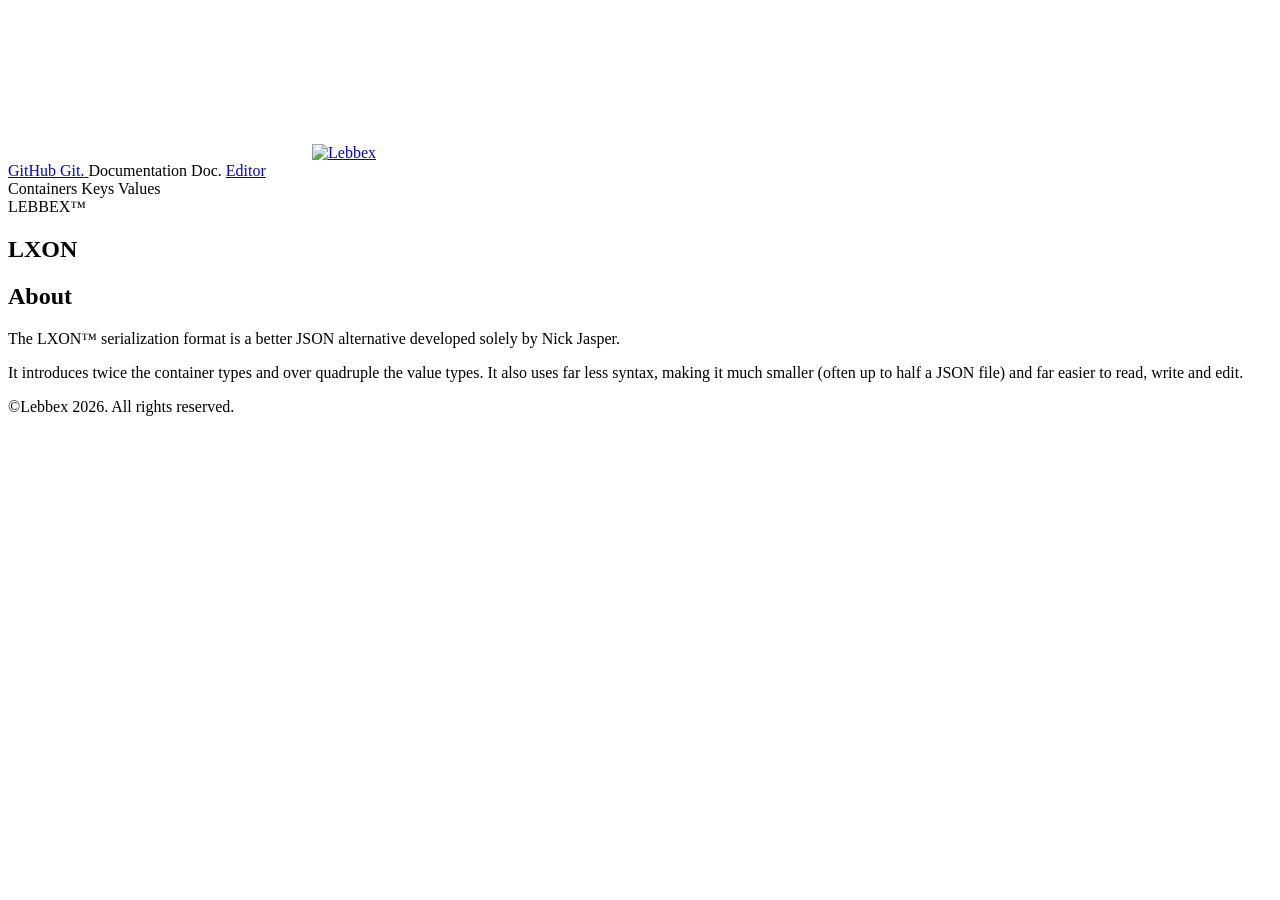
==== docs/index.html @ 4415707a "Update index.html" ====
<!DOCTYPE html>
<html lang="en">

<head>
	<meta charset="UTF-8">
	<meta name="viewport" content="width=device-width, initial-scale=1.0">
	<title>LXON</title>
	<link rel="icon" href="ressources/lxon.png" type="image/x-icon">
	<link rel="stylesheet" href="https://unpkg.com/lenis@1.3.23/dist/lenis.css">
	<link rel="stylesheet"
		href="https://fonts.googleapis.com/css2?family=JetBrains+Mono:wght@100;200;300;400&display=swap">
	<link rel="stylesheet" href="/ressources/styles.css">
	<link rel="stylesheet" href="style-home.css">
</head>

<body>

	<canvas id="noise-canvas"></canvas>

	<a href="https://lebbex.com" class="site-icon">
		<img src="/ressources/icon.png" alt="Lebbex">
	</a>
	<nav class="nav-wrapper">
		<nav class="nav-box nav-hidden" id="nav-box">
			<a href="https://github.com/lebbex/LXON" target="_blank" class="nav-link nav-git">
				<span class="full-text-git">GitHub</span>
				<span class="short-text-git">Git.</span>
			</a>

			<a class="nav-link nav-doc" id="nav-doc">
				<span class="full-text-doc">Documentation</span>
				<span class="short-text-doc">Doc.</span>
			</a>

			<a href="https://lxon.lebbex.app" target="_blank" class="nav-link nav-editor">Editor</a>
		</nav>
	</nav>

	<div class="dropdown" id="dropdown">
		<div class="dropdown-content" id="dropdown-content">
			<div class="dropdown-blur" id="dropdown-blur"></div>
			<div class="dropdown-content-box" id="dropdown-box">
				<a class="nav-link" id="nav-containers">Containers</a>
				<a class="nav-link" id="nav-keys">Keys</a>
				<a class="nav-link" id="nav-values">Values</a>
			</div>
		</div>
		<div class="subdown" id="subdown">
			<div class="subdown-wrapper" id="subdown-wrapper">
				<div class="subdown-content" id="subdown-blur">
					<div class="subdown-content-box" id="subdown-box"></div>
				</div>
			</div>
		</div>
	</div>

	<div class="nav-hitbox" id="nav-hitbox"></div>

	<div id="scroll-container">
		<main>
			<section class="landing">
				<div class="eyebrow">LEBBEX™</div>
				<h1>LXON</h1>
			</section>

			<section>
				<h2 id="about">About</h2>
				<p>The LXON™ serialization format is a better JSON alternative developed solely by Nick Jasper.</p>
				<p>It introduces twice the container types and over quadruple the value types.
					It also uses far less syntax, making it much smaller (often up to half a JSON file)
					and far easier to read, write and edit.
				</p>

			</section>

			<div class="divider"></div>

			<footer>
				©Lebbex 2026. All rights reserved.
			</footer>
		</main>
	</div>

	<script src="https://unpkg.com/lenis@1.3.23/dist/lenis.min.js"></script>
	<script src="/ressources/fog.js"></script>
	<script>
		const lenis = new Lenis({
			lerp: 0.1,
			wheelMultiplier: 0.5,
		});

		const isTouch = window.matchMedia('(pointer: coarse)').matches;

		function docuRaf(time) {
			lenis.raf(time);
			requestAnimationFrame(docuRaf);
		}
		requestAnimationFrame(docuRaf);

		fog.init([0.0, 0.0, 0.0], [0.45, 0.5, 0.65], lenis, document.scrollingElement, 0.02, 2, 0.08, -1);

		const navBox = document.getElementById('nav-box');
		const navWrapperEl = document.querySelector('.nav-wrapper');
		const navHitboxEl = document.getElementById('nav-hitbox');
		const navDocLink = document.getElementById('nav-doc');
		const navContainersLink = document.getElementById('nav-containers');
		const navKeysLink = document.getElementById('nav-keys');
		const navValuesLink = document.getElementById('nav-values');
		const dropdownEl = document.getElementById('dropdown');
		const dropdownContentEl = document.getElementById('dropdown-content');
		const dropdownBoxEl = document.getElementById('dropdown-box');
		const dropdownBlurEl = document.getElementById('dropdown-blur');
		const subdownEl = document.getElementById('subdown');
		const subdownWrapperEl = document.getElementById('subdown-wrapper');
		const subdownBoxEl = document.getElementById('subdown-box');
		const subdownBlurEl = document.getElementById('subdown-blur');
		const scrollContainer = document.getElementById('scroll-container');

		requestAnimationFrame(() => {
			requestAnimationFrame(() => {
				scrollContainer.classList.add('loaded');
				navBox.classList.remove('nav-hidden');
			});
		});


		// Create Hrefs

		function createHref(path, anchor = "") {
			const isLocal = location.hostname === 'localhost' || location.hostname === '127.0.0.1';

			if (path === "") {
				if (anchor === "") return "/";
				else return "/#" + anchor;
			}

			if (isLocal) {
				if (anchor === "") return path + ".html";
				else return path + ".html/#" + anchor;
			}

			if (anchor === "") return path;
			else return path + "/#" + anchor;
		}

		document.getElementById("nav-doc").href = createHref("https://lxon.lebbex.dev/");
		document.getElementById("nav-containers").href = createHref("https://lxon.lebbex.dev/containers");
		document.getElementById("nav-keys").href = createHref("https://lxon.lebbex.dev/keys");
		document.getElementById("nav-values").href = createHref("https://lxon.lebbex.dev/values");



		// -------------------- Show/Hide Nav --------------------

		let navVisible = true;

		// Lenis scroll window handling
		lenis.on('scroll', (e) => {
			if (navVisible && !hoveringNavArea) {
				if (e.direction === 1) {
					navBox.classList.add('nav-hidden');
					navVisible = false;
				}
			}
			else if (e.direction === -1) {
				navBox.classList.remove('nav-hidden');
				navVisible = true;
			}

		});

		let hoveringNavArea = false;

		function setHoveringNavArea(val) {
			hoveringNavArea = val;
			if (hoveringNavArea && !navVisible) {
				navBox.classList.remove('nav-hidden');
				navVisible = true;
			}
		}

		navHitboxEl.addEventListener('mouseenter', () => setHoveringNavArea(true));
		navHitboxEl.addEventListener('mouseleave', () => setHoveringNavArea(false));

		navWrapperEl.addEventListener('mouseenter', () => setHoveringNavArea(true));
		navWrapperEl.addEventListener('mouseleave', () => setHoveringNavArea(false));

		dropdownEl.addEventListener('mouseenter', () => setHoveringNavArea(true));
		dropdownEl.addEventListener('mouseleave', () => setHoveringNavArea(false));



		// -------------------- Show/Hide Dropdown --------------------

		let hoveringDoc = false;
		let hoveringDropdown = false;

		let showingDropdown = false;
		let dropBlurStepAwaiting = false;
		let dropBlurLevel = 0;

		function setDropdownBlur(px) {
			dropdownBlurEl.style.backdropFilter = `blur(${px}px)`;
			dropdownBlurEl.style.webkitBackdropFilter = `blur(${px}px)`;
		}

		function stepDropdownBlur() {
			dropBlurStepAwaiting = false;

			if (showingDropdown) {
				if (dropBlurLevel < 0) dropBlurLevel = 0;
				dropBlurLevel++;
				setDropdownBlur(Math.min(dropBlurLevel, 8));
				if (dropBlurLevel < 8) queueDropdownBlurStep();
			} else {
				dropBlurLevel--;
				setDropdownBlur(Math.max(dropBlurLevel, 0));
				if (dropBlurLevel > -12) queueDropdownBlurStep();
				else dropdownEl.style.visibility = `collapse`;
			}
		}

		function queueDropdownBlurStep() {
			if (dropBlurStepAwaiting) return;
			dropBlurStepAwaiting = true;
			setTimeout(stepDropdownBlur, 30);
		}

		function updateDropdownVisibility() {
			if (isTouch) return;
			
			const shouldShow = hoveringDoc || hoveringDropdown;
			dropdownEl.style.visibility = `visible`;
			if (shouldShow === showingDropdown) return;

			showingDropdown = shouldShow;
			dropdownContentEl.classList.toggle('visible', showingDropdown);
			dropdownBoxEl.classList.toggle('visible', showingDropdown);
			queueDropdownBlurStep();
		}

		navDocLink.addEventListener('mouseenter', () => { hoveringDoc = true; updateDropdownVisibility(); });
		navDocLink.addEventListener('mouseleave', () => { hoveringDoc = false; updateDropdownVisibility(); });

		dropdownEl.addEventListener('mouseenter', () => { hoveringDropdown = true; updateDropdownVisibility(); });
		dropdownEl.addEventListener('mouseleave', () => { hoveringDropdown = false; updateDropdownVisibility(); });



		// -------------------- Show/Hide Sub-Dropdown (Subdown) --------------------

		let hoveringContainers = false;
		let hoveringKeys = false;
		let hoveringValues = false;
		let hoveringSubdown = false;

		let showingSubdown = false;
		let subBlurStepAwaiting = false;
		let subBlurLevel = 0;

		let hideTimeout = null;
		let lastAnimationStartTime = 0;

		function setSubdownBlur(px) {
			subdownBlurEl.style.backdropFilter = `blur(${px}px)`;
			subdownBlurEl.style.webkitBackdropFilter = `blur(${px}px)`;
		}

		function stepSubdownBlur() {
			subBlurStepAwaiting = false;

			if (showingSubdown) {
				if (subBlurLevel < 0) subBlurLevel = 0;
				subBlurLevel++;
				setSubdownBlur(Math.min(subBlurLevel, 8));
				if (subBlurLevel < 8) queueSubdownBlurStep();
			} else {
				subBlurLevel--;
				setSubdownBlur(Math.max(subBlurLevel, 0));
				if (subBlurLevel > -18) queueSubdownBlurStep();
				else subdownEl.style.visibility = `collapse`;
			}
		}

		function queueSubdownBlurStep() {
			if (subBlurStepAwaiting) return;
			subBlurStepAwaiting = true;
			setTimeout(stepSubdownBlur, 20);
		}

		function executeHide() {
			// Failsafe: check one last time if the user moved their mouse BACK over a menu
			// while we were waiting for the 0.5s timer to finish.
			const stillHovering = hoveringContainers || hoveringKeys || hoveringValues || hoveringSubdown;
			if (stillHovering) return;

			showingSubdown = false;
			subdownWrapperEl.classList.remove('visible');
			subdownBoxEl.classList.remove('visible');
			queueSubdownBlurStep();
		}

		function updateSubdownVisibility() {
			const shouldShow = hoveringContainers || hoveringKeys || hoveringValues || hoveringSubdown;
			subdownEl.style.visibility = `visible`;

			if (shouldShow) {
				// If we are showing it, cancel any pending hide timers
				if (hideTimeout) {
					clearTimeout(hideTimeout);
					hideTimeout = null;
				}

				// If it wasn't already showing, show it now
				if (!showingSubdown) {
					showingSubdown = true;
					subdownWrapperEl.classList.add('visible');
					subdownBoxEl.classList.add('visible');
					queueSubdownBlurStep();
				}
			} else {
				if (showingSubdown && !hideTimeout) {
					const timeSinceAnimationStarted = Date.now() - lastAnimationStartTime;
					const minimumShowTime = 200;

					if (timeSinceAnimationStarted < minimumShowTime) {
						// If it hasn't been 0.5s yet, wait the remaining time before hiding
						const remainingTime = minimumShowTime - timeSinceAnimationStarted;
						hideTimeout = setTimeout(executeHide, remainingTime);
					} else {
						// It's been long enough, hide immediately
						executeHide();
					}
				}
			}
		}

		navContainersLink.addEventListener('mouseenter', () => { hoveringContainers = true; updateSubdownVisibility(); loadSubdown("containers"); });
		navContainersLink.addEventListener('mouseleave', () => { hoveringContainers = false; updateSubdownVisibility(); });
		navKeysLink.addEventListener('mouseenter', () => { hoveringKeys = true; updateSubdownVisibility(); loadSubdown("keys"); });
		navKeysLink.addEventListener('mouseleave', () => { hoveringKeys = false; updateSubdownVisibility(); });
		navValuesLink.addEventListener('mouseenter', () => { hoveringValues = true; updateSubdownVisibility(); loadSubdown("values"); });
		navValuesLink.addEventListener('mouseleave', () => { hoveringValues = false; updateSubdownVisibility(); });

		subdownEl.addEventListener('mouseenter', () => { hoveringSubdown = true; updateSubdownVisibility(); });
		subdownEl.addEventListener('mouseleave', () => { hoveringSubdown = false; updateSubdownVisibility(); });



		// -------------------- Switch Contents Sub-Dropdown (Subdown) --------------------

		function restartSubdownRevealAnimation() {
			// Record exactly when this animation started
			lastAnimationStartTime = Date.now();

			// 1. Temporarily disable CSS transitions
			subdownWrapperEl.style.transition = 'none';
			subdownBoxEl.style.transition = 'none';

			// 2. Remove the visible class 
			subdownWrapperEl.classList.remove('visible');
			subdownBoxEl.classList.remove('visible');

			// 3. Force the reflow
			void subdownWrapperEl.offsetWidth;

			// 4. Restore the CSS transitions
			subdownWrapperEl.style.transition = '';
			subdownBoxEl.style.transition = '';

			// 5. Flip back to "shown"
			subdownWrapperEl.classList.add('visible');
			subdownBoxEl.classList.add('visible');

			// Reset blur animation
			subBlurLevel = 0;
			setSubdownBlur(0);
			queueSubdownBlurStep();
		}

		function loadSubdown(key) {
			subdownBoxEl.innerHTML = null;
			for (const value of subDropOptions[key]) {
				const link = document.createElement("a");
				link.href = createHref("https://lxon.lebbex.dev/" + value[1]);
				link.className = "nav-link";
				link.textContent = value[0];
				subdownBoxEl.appendChild(link);
			}
			subdownBlurEl.classList.remove("containers", "keys", "values");
			subdownBlurEl.classList.add(key);

			restartSubdownRevealAnimation();
		}

		const subDropOptions = {
			containers: [
				["Root", "root"],
				["Object", "object"],
				["Array", "array"],
				["Map", "map"],
				["Doodad", "doodad"]
			],
			keys: [
				["String", "keys/string"],
				["Boolean", "keys/bool"],
				["Number", "keys/number"],
				["Date", "keys/date"],
				["Monetary", "keys/monetary"],
				["Keybind", "keys/keybind"],
				["Color", "keys/color"],
				["Enum", "keys/enum"]
			],
			values: [
				["Text", "text"],
				["Boolean", "bool"],
				["Number", "number"],
				["Date", "date"],
				["Monetary", "monetary"],
				["Keybind", "keybind"],
				["Color", "color"],
				["Enum", "enum"],
				["Binary", "binary"],
				["Special", "special"],
				["Static", "values#static"]
			]
		}
	</script>

</body>

</html>
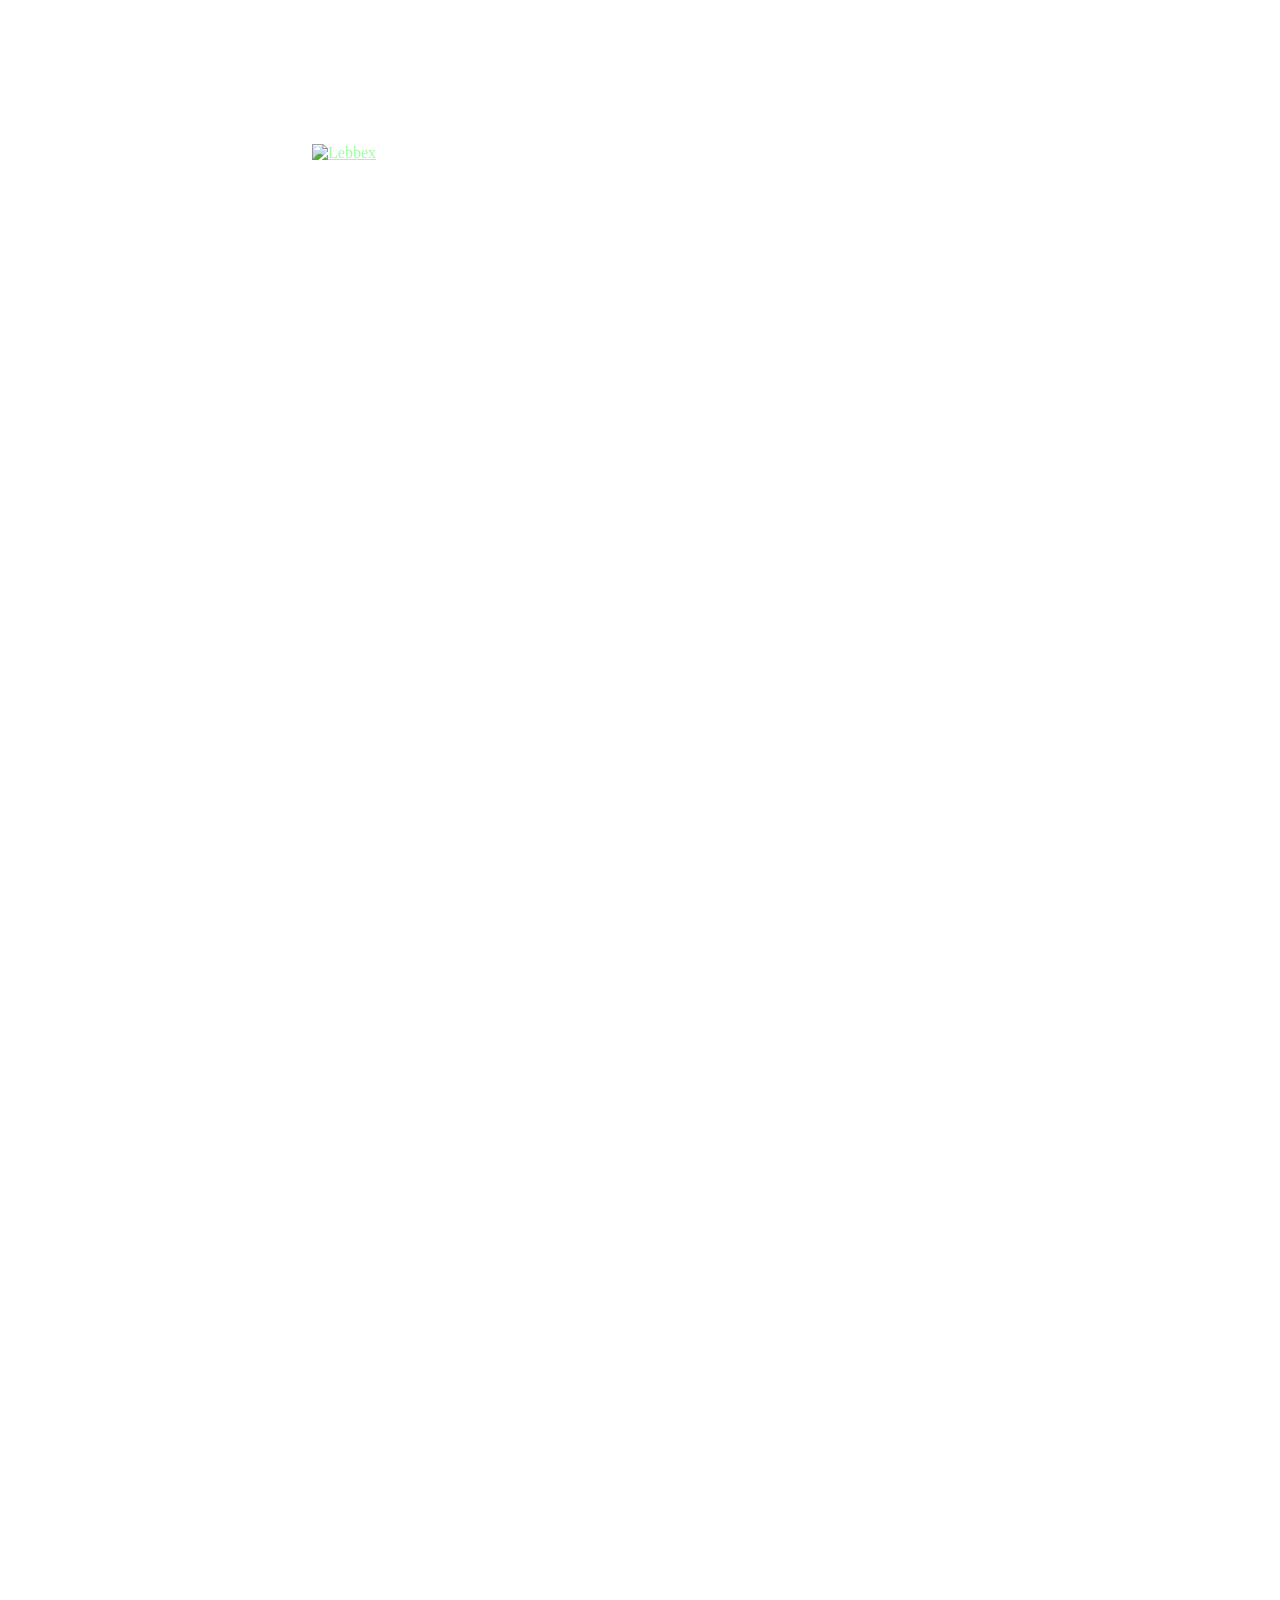
==== commit 1311badf: "MNEOW" ====
--- a/docs/index.html
+++ b/docs/index.html
@@ -5,7 +5,7 @@
 	<meta charset="UTF-8">
 	<meta name="viewport" content="width=device-width, initial-scale=1.0">
 	<title>LXON</title>
-	<link rel="icon" href="ressources/lxon.png" type="image/x-icon">
+	<link rel="icon" href="logo.png" type="image/x-icon">
 	<link rel="stylesheet" href="https://unpkg.com/lenis@1.3.23/dist/lenis.css">
 	<link rel="stylesheet"
 		href="https://fonts.googleapis.com/css2?family=JetBrains+Mono:wght@100;200;300;400&display=swap">
@@ -64,13 +64,24 @@
 			</section>
 
 			<section>
-				<h2 id="about">About</h2>
-				<p>The LXON™ serialization format is a better JSON alternative developed solely by Nick Jasper.</p>
-				<p>It introduces twice the container types and over quadruple the value types.
-					It also uses far less syntax, making it much smaller (often up to half a JSON file)
-					and far easier to read, write and edit.
+				<p>
+					JSON is a bloated eyesore, similar in nature to a zip bomb.
 				</p>
-
+				<p>
+					YAML is ambiguous and confusing
+				</p>
+				<p>
+					LXON™ is the better alternative developed solely by Nick Jasper.
+				</p>
+				<p>
+					Using minimal syntax, it introduces 2x the container types
+					and over 4x the value types.
+					It's refined to be compact (half a JSON file on average), 
+					effortless to read/write, and immediately understood.
+				</p>
+				<p>
+					<a href="license" target="_blank">Click here</a> to view the Official Tools' license.
+				</p>
 			</section>
 
 			<div class="divider"></div>
--- a/docs/style-home.css
+++ b/docs/style-home.css
@@ -0,0 +1,306 @@
+/*
+    NAV BOX
+*/
+
+.nav-hitbox {
+    position: fixed;
+    left: 50%;
+    transform: translateX(-50%);
+    z-index: 5;
+    height: 69px;
+    width: 100%;
+}
+
+.nav-wrapper {
+    position: fixed;
+    top: 1rem;
+    left: 50%;
+    transform: translateX(-50%);
+    z-index: 10;
+}
+
+.nav-box {
+    transform: translateY(0);
+    display: flex;
+    align-items: stretch;
+    padding: 0.4rem;
+    border-radius: 8px;
+    background: rgba(10, 12, 16, 0.4);
+    backdrop-filter: blur(8px);
+    -webkit-backdrop-filter: blur(8px);
+    transition: transform 1.2s cubic-bezier(0.3, 1, 0.5, 1);
+    box-shadow: 0 0 5px 2px rgba(255, 255, 255, 0.02);
+}
+
+.nav-box.nav-hidden {
+    transform: translateY(calc(-100% - 1.3rem));
+}
+
+.nav-link {
+    display: flex;
+    align-items: center;
+    color: var(--ink);
+    text-decoration: none;
+    font-size: 0.95rem;
+    letter-spacing: 0.02em;
+    padding: 0.6rem 1.5rem;
+    border-radius: 6px;
+    opacity: 0.8;
+    cursor: default;
+    transition: opacity 0.2s ease, background 0.4s ease;
+    white-space: nowrap;
+}
+
+@media(hover: hover) {
+    .nav-link:hover {
+        opacity: 1;
+        background: rgba(231, 235, 241, 0.08);
+    }
+}
+
+.nav-link .short-text-doc {
+    display: none;
+}
+
+@media (max-width: 520px) {
+    .nav-link .full-text-doc {
+        display: none;
+    }
+
+    .nav-link .short-text-doc {
+        display: inline;
+    }
+}
+
+.nav-link .short-text-git {
+    display: none;
+}
+
+@media (max-width: 440px) {
+    .nav-link .full-text-git {
+        display: none;
+    }
+
+    .nav-link .short-text-git {
+        display: inline;
+    }
+}
+
+@media (max-width: 420px) {
+    .site-icon {
+        top: calc(5.5rem - 10px);
+    }
+}
+
+@media (max-width: 300px) {
+    .nav-git {
+        display: none !important;
+    }
+}
+
+@media (max-width: 210px) {
+    .nav-editor {
+        display: none !important;
+    }
+}
+
+a {
+    color: rgba(149, 255, 149, 0.9);
+}
+
+.dropdown {
+    position: fixed;
+    top: 3.9rem;
+    left: 50%;
+    transform: translateX(-50%);
+    z-index: 20;
+    visibility: collapse;
+}
+
+.dropdown-content {
+    display: flex;
+    align-items: stretch;
+    margin-top: 0.7rem;
+    transform: translateY(-0.2rem);
+    transition: transform 0.8s ease-out;
+}
+
+.dropdown-content.visible {
+    transform: translateY(0);
+}
+
+.dropdown-content-box {
+    z-index: 100;
+    border-radius: 8px;
+    padding: 0.4rem;
+    background: rgba(10, 12, 16, 0.4);
+    opacity: 0;
+    pointer-events: none;
+    transition: opacity 0.8s ease;
+    box-shadow: 0 0 5px 2px rgba(255, 255, 255, 0.02);
+}
+
+.dropdown-content-box.visible {
+    opacity: 1;
+    pointer-events: auto;
+}
+
+.dropdown-blur {
+    position: fixed;
+    width: 100%;
+    height: 100%;
+    backdrop-filter: blur(0px);
+    -webkit-backdrop-filter: blur(0px);
+    border-radius: 8px;
+    pointer-events: none;
+}
+
+.subdown {
+    position: fixed;
+    top: 0.7rem;
+    left: calc(100% - 0.45rem);
+    visibility: collapse;
+}
+
+.subdown-wrapper {
+    margin-left: 0.75rem;
+    transform: translateX(-0.25rem);
+    transition: transform 1.6s cubic-bezier(0, 1, 0.8, 1);
+}
+
+.subdown-wrapper.visible {
+    transform: translateX(0);
+}
+
+.subdown-content {
+    display: flex;
+    align-items: stretch;
+    flex-direction: column;
+    backdrop-filter: blur(8px);
+    -webkit-backdrop-filter: blur(8px);
+    border-radius: 8px;
+    transform: translateY(0);
+}
+
+.subdown-content.containers {
+    transform: translateY(0);
+}
+
+.subdown-content.keys {
+    transform: translateY(2.5rem);
+}
+
+.subdown-content.values {
+    transform: translateY(5rem);
+}
+
+.subdown-content-box {
+    display: flex;
+    align-items: stretch;
+    flex-direction: column;
+    padding: 0.4rem;
+    border-radius: 8px;
+    background: rgba(10, 12, 16, 0.4);
+    opacity: 0;
+    pointer-events: none;
+    transition: opacity 0.8s ease;
+    box-shadow: 0 0 5px 2px rgba(255, 255, 255, 0.02);
+}
+
+.subdown-content-box.visible {
+    opacity: 1;
+    pointer-events: auto;
+}
+
+
+/* Plain wrapper, no positioning tricks needed - Lenis smooth-scrolls
+     the real page, content just sits in normal flow. */
+#scroll-container {
+    width: 100%;
+    z-index: 1;
+    opacity: 0;
+    transition: opacity 10s ease;
+}
+
+#scroll-container.loaded {
+    opacity: 1;
+}
+
+section {
+    min-height: 50lvh;
+    display: flex;
+    flex-direction: column;
+    justify-content: top;
+    padding: 8lvh 8lvw;
+    align-items: center;
+    text-align: center;
+}
+
+.landing {
+    min-height: 100lvh;
+    height: 100lvh;
+    justify-content: center;
+    padding-bottom: 10lvh;
+}
+
+.eyebrow {
+    font-size: 0.75rem;
+    letter-spacing: 0.18em;
+    text-transform: uppercase;
+    color: var(--ink-dim);
+    margin-bottom: 1.2rem;
+    overflow-x: hidden;
+}
+
+h1 {
+    font-size: clamp(2.2rem, 6vw, 4.5rem);
+    line-height: 1.05;
+    letter-spacing: -0.01em;
+    margin: 0 0 1rem 0;
+    max-width: 18ch;
+    font-weight: 600;
+    overflow-x: hidden;
+    user-select: none;
+}
+
+h2 {
+    font-size: clamp(1.6rem, 4vw, 2.6rem);
+    margin: 0 0 1rem 0;
+    max-width: 20ch;
+    font-weight: 600;
+    overflow-x: hidden;
+    user-select: none;
+}
+
+p {
+    font-size: 1.05rem;
+    line-height: 1.6;
+    color: var(--ink-dim);
+    max-width: 74ch;
+    overflow-wrap: anywhere;
+}
+
+.e404 {
+    font-size: 500%;
+    padding-bottom: 50px;
+    text-decoration: underline solid rgba(255, 255, 255, 0.3) 1px; 
+    text-underline-offset: 15px;
+    user-select: none;
+}
+
+.not-found {
+    color: rgba(255, 255, 255, 0.4);
+    font-weight: lighter;
+    font-size: 90%;
+    padding-bottom: 50px;
+    user-select: none;
+}
+
+footer {
+    padding: 3vh 0;
+    color: var(--ink-dim);
+    font-size: 0.85rem;
+    align-items: center;
+    text-align: center;
+    user-select: none;
+}
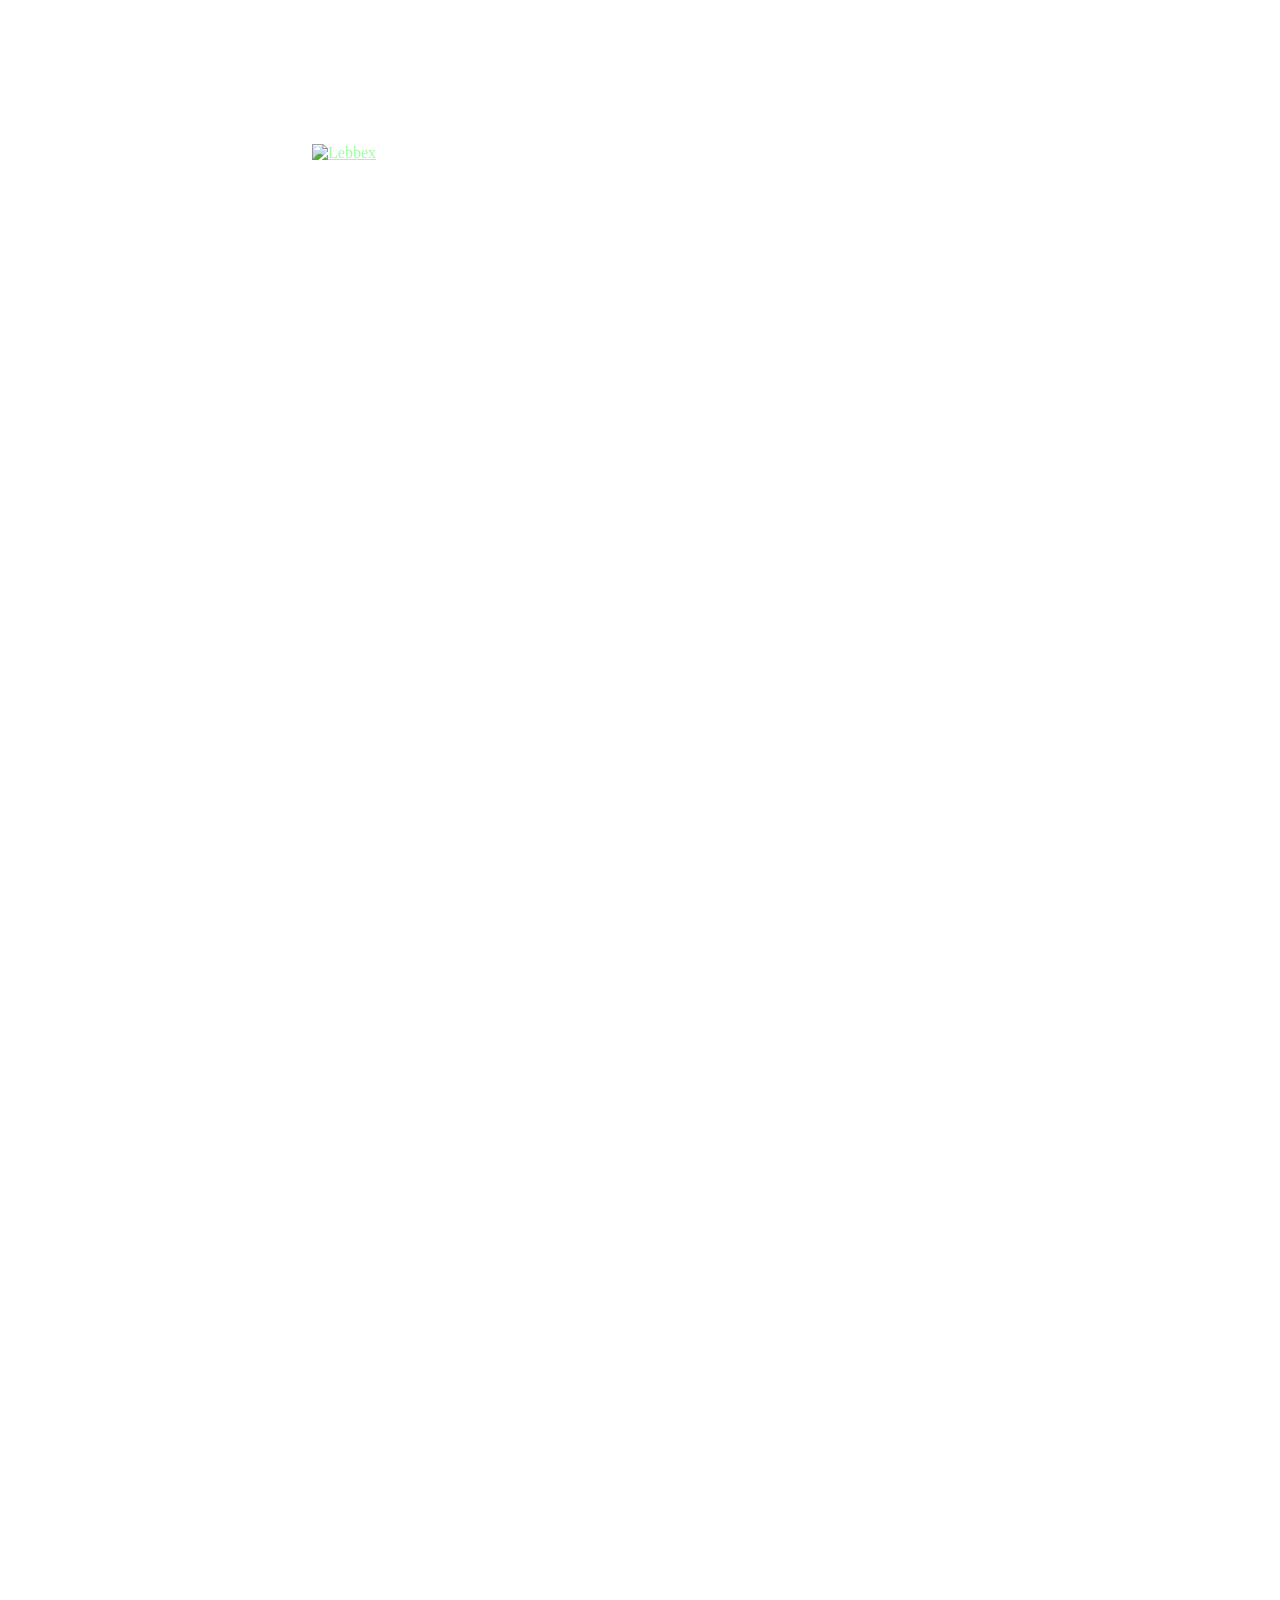
==== commit 3ed33fc3: "licens" ====
--- a/docs/index.html
+++ b/docs/index.html
@@ -65,22 +65,31 @@
 
 			<section>
 				<p>
-					JSON is a bloated eyesore, similar in nature to a zip bomb.
-				</p>
-				<p>
-					YAML is ambiguous and confusing
-				</p>
-				<p>
-					LXON™ is the better alternative developed solely by Nick Jasper.
+					JSON is a primitive, bloated eyesore, similar in nature to a zip bomb.
+				</p>
+				<p>
+					YAML is ambiguous and tiring, with more exceptions than rules.
+				</p>
+				<p>
+					INI is almost on par with a simple text file.
+				</p>
+				<p>
+					TOML is ugly and verbose.
+				</p>
+				<p>
+					XML is XML.
+				</p>
+				<p>
+					LXON™ is the better alternative, developed solely by Nick Jasper.
 				</p>
 				<p>
 					Using minimal syntax, it introduces 2x the container types
-					and over 4x the value types.
+					and over 4x the value types compared to JSON.
 					It's refined to be compact (half a JSON file on average), 
 					effortless to read/write, and immediately understood.
 				</p>
 				<p>
-					<a href="license" target="_blank">Click here</a> to view the Official Tools' license.
+					<a href="https://lxon.lebbex.com/license" target="_blank">Click here</a> to view the Official Tools' license.
 				</p>
 			</section>
 
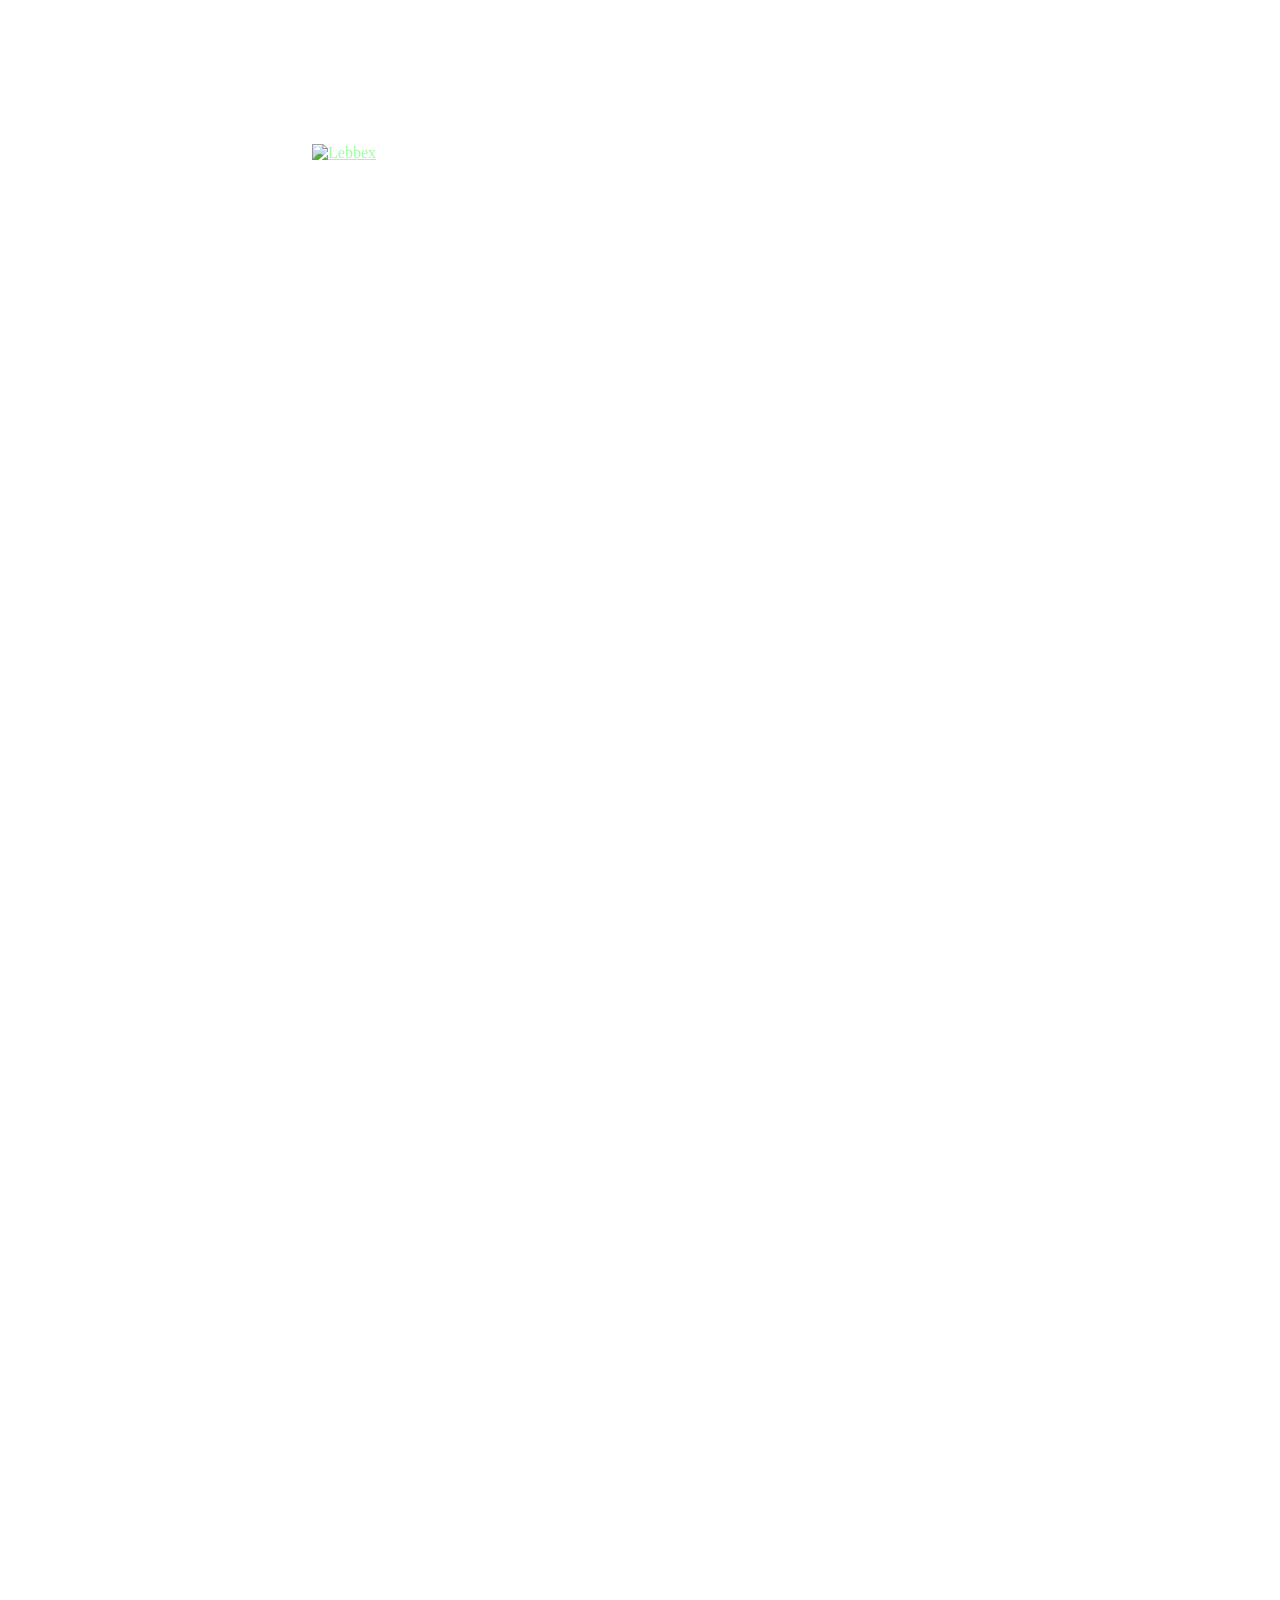
==== commit 69b1b343: "rotator" ====
--- a/docs/index.html
+++ b/docs/index.html
@@ -11,6 +11,7 @@
 		href="https://fonts.googleapis.com/css2?family=JetBrains+Mono:wght@100;200;300;400&display=swap">
 	<link rel="stylesheet" href="/ressources/styles.css">
 	<link rel="stylesheet" href="style-home.css">
+	<link rel="stylesheet" href="rotator.css">
 </head>
 
 <body>
@@ -64,32 +65,29 @@
 			</section>
 
 			<section>
-				<p>
-					JSON is a primitive, bloated eyesore, similar in nature to a zip bomb.
-				</p>
-				<p>
-					YAML is ambiguous and tiring, with more exceptions than rules.
-				</p>
-				<p>
-					INI is almost on par with a simple text file.
-				</p>
-				<p>
-					TOML is ugly and verbose.
-				</p>
-				<p>
-					XML is XML.
-				</p>
+				<div class="rotator" id="rotator">
+					<p>JSON is primitive in capability and bloated in syntax.</p>
+					<p>YAML is tiringly ambiguous, with more exceptions than rules.</p>
+					<p>EDN is elaborate where not needed and bare where needed.</p>
+					<p>KDL is needlessly inconsistent and confusing.</p>
+					<p>INI is on par with a simple text file.</p>
+					<p>JSON5 is a patch on a rotten ship.</p>
+					<p>JSONC is an even smaller patch.</p>
+					<p>TOML is tidy until it nests.</p>
+					<p>CSV is for cavemen.</p>
+					<p>XML is hell.</p>
+				</div>
 				<p>
 					LXON™ is the better alternative, developed solely by Nick Jasper.
 				</p>
 				<p>
 					Using minimal syntax, it introduces 2x the container types
 					and over 4x the value types compared to JSON.
-					It's refined to be compact (half a JSON file on average), 
+					It's refined to be compact (half a JSON file on average),
 					effortless to read/write, and immediately understood.
 				</p>
 				<p>
-					<a href="https://lxon.lebbex.com/license" target="_blank">Click here</a> to view the Official Tools' license.
+					<a href="https://lxon.lebbex.com/license">Click here</a> to view the LXON Developer License.
 				</p>
 			</section>
 
@@ -248,7 +246,7 @@
 
 		function updateDropdownVisibility() {
 			if (isTouch) return;
-			
+
 			const shouldShow = hoveringDoc || hoveringDropdown;
 			dropdownEl.style.visibility = `visible`;
 			if (shouldShow === showingDropdown) return;
@@ -446,6 +444,7 @@
 			]
 		}
 	</script>
+	<script src="rotator.js"></script>
 
 </body>
 
--- a/docs/style-home.css
+++ b/docs/style-home.css
@@ -249,7 +249,7 @@
     text-transform: uppercase;
     color: var(--ink-dim);
     margin-bottom: 1.2rem;
-    overflow-x: hidden;
+    overflow-x: clip;
 }
 
 h1 {
@@ -259,7 +259,7 @@
     margin: 0 0 1rem 0;
     max-width: 18ch;
     font-weight: 600;
-    overflow-x: hidden;
+    overflow-x: clip;
     user-select: none;
 }
 
@@ -268,7 +268,7 @@
     margin: 0 0 1rem 0;
     max-width: 20ch;
     font-weight: 600;
-    overflow-x: hidden;
+    overflow-x: clip;
     user-select: none;
 }
 
--- a/docs/rotator.css
+++ b/docs/rotator.css
@@ -0,0 +1,56 @@
+/*
+    TEXT ROTATOR
+    Without JS the <p>s inside #rotator just render as normal paragraphs.
+    Once rotator.js runs it adds .rotator-active and stacks two layers on top of each other.
+*/
+
+.rotator {
+    width: 100%;
+    max-width: 74ch;
+}
+
+/* Fully non-interactive: no hover, click, selecting, dragging or long-press menu */
+.rotator,
+.rotator * {
+    pointer-events: none;
+    user-select: none;
+    -webkit-user-select: none;
+    -webkit-touch-callout: none;
+    -webkit-user-drag: none;
+}
+
+.rotator-active {
+    position: relative;
+    display: grid;
+    grid-template-columns: minmax(0, 1fr);
+    grid-template-rows: minmax(0, 1fr);
+    margin: 1rem 0;
+}
+
+/* The two stacked layers (text1 / text2 roles swap in JS) */
+.rotator-active > .rot-text {
+    grid-area: 1 / 1;
+    justify-self: center;
+    align-self: center;
+    width: fit-content;
+    max-width: 100%;
+    margin: 0;
+    will-change: opacity, filter, transform;
+
+    /* not interactive: no selecting, no hover/click, no text cursor */
+    pointer-events: none;
+    user-select: none;
+    -webkit-user-select: none;
+}
+
+/* Invisible element used to measure each text's natural size */
+.rotator-active > .rot-measure {
+    position: absolute;
+    top: 0;
+    left: 0;
+    width: fit-content;
+    max-width: 100%;
+    margin: 0;
+    visibility: hidden;
+    pointer-events: none;
+}
